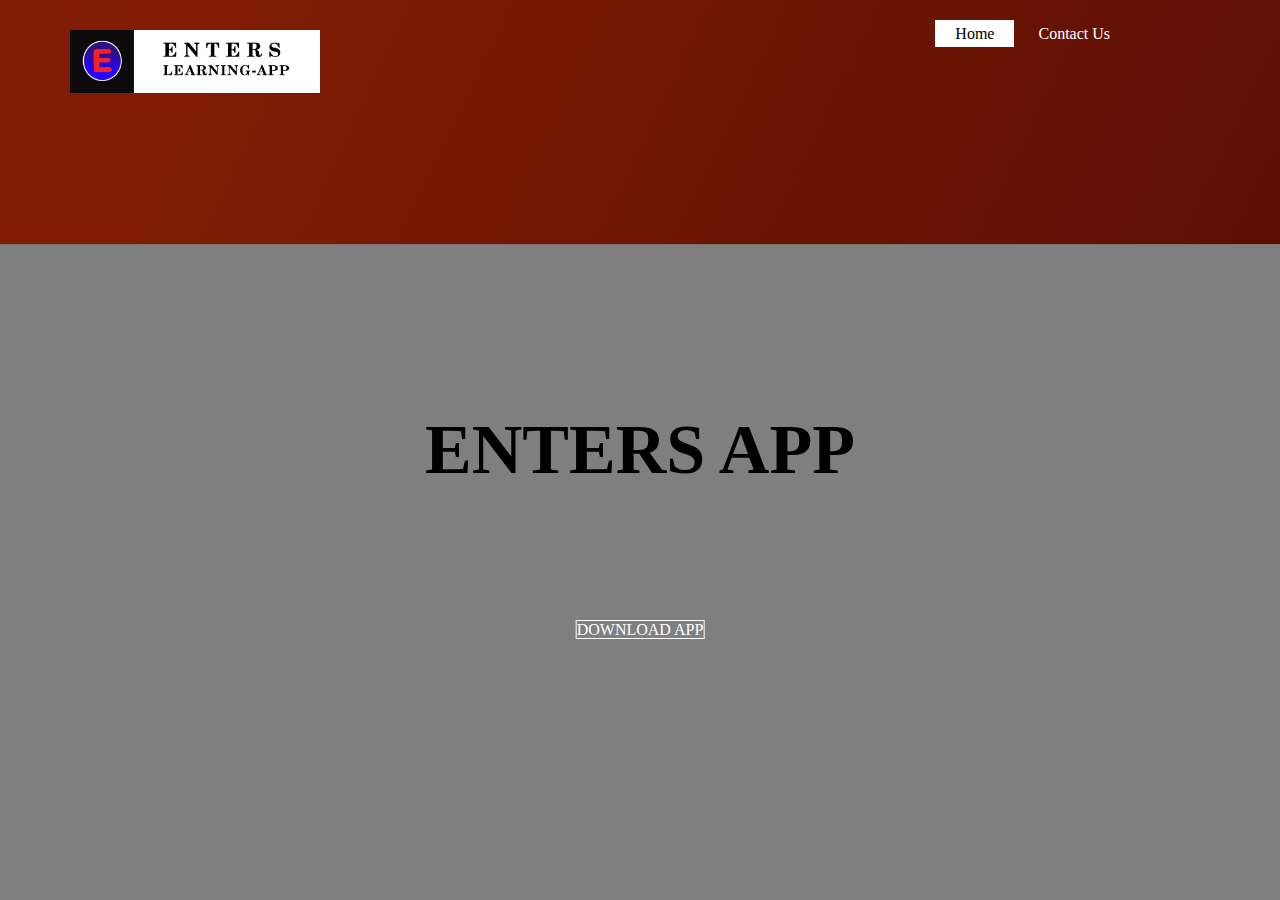
==== index.html @ 51f198b4 "whatsapp acount changed" ====
<!DOCTYPE html>
<html lang="en">
<head>
    <meta charset="UTF-8">
    <meta name="viewport" content="width=device-width, initial-scale=1.0">
    <title>Enters</title>
    <link rel="stylesheet" type="text/css" href="css/style.css">
</head>
<body>
    <header> 
        <div class="logo">
            <img src="logo.png" alt="">
        </div>
        <div class="main">
             <ul>
                 <li class="active"><a href="#">Home</a></li>
                 
              <!-- ok -->
            
                 <li><a href="https://wa.me/919188535251?text=Enters">Contact Us</a></li>
             </ul>
        </div>
        <div class="title">
    <h1>ENTERS APP </h1>
        </div>
        <div class="button">
            <a href="https://drive.google.com/file/d/1h2Rf2p_F2yrJiBC57yJ_47zoRWVi3p6b/view?usp=sharing" class="btn">DOWNLOAD APP</a>
        </div>
    </header>  
</body>
</html>
---- css/style.css ----
*{
    margin: 0;
    padding: 0;
    font-family: Century Gothic;
}

header{
    background-image:linear-gradient(rgba(0,0,0,0.5),rgba(0,0,0,0.5)), url(../page.png);
    height: 100vh;
    background-size: cover;
    background-position: center;
}

ul{
   float: right;
   list-style-type:none; 
   margin-top: 25px;
   margin-right: 150px;
}
ul li{
    display: inline-block;
}
ul li a{
    text-decoration: none;
    color: #fff;
    padding: 5px 20px;
    border:  1px sold transparent;
    transition: 0.6s ease;
  

}

ul li a:hover{
    background-color: #fff;
    color:#000;
}  
ul li.active a{
    background-color: #fff;
    color:#000;
}
.logo img{
    float: left;
    width: 250px;
    height: auto;
    margin-left: 70px;
    margin-top: 30px;

}
.main{
    max-width: 2000px;
    margin: auto;
}
.title{
    position: absolute ;
    top: 50%;
    left: 50%;
    transform: translate(-50%,-50%);
}
 .title h1{
     columns: #000000;;
     font-size: 70px;
 }
 .button{
    position: absolute ; 
    top: 70%;
    left: 50%;
    transform: translate(-50%,-50%);

      
 }
 .btn{
     border: 1px solid #fff;
     padding: px 30px;
     color: #fff;
     text-decoration: none;
     transition: 0.6s ease;
     
 }
 .btn:hover{
    background-color: #fff;
    color:#000;
 }
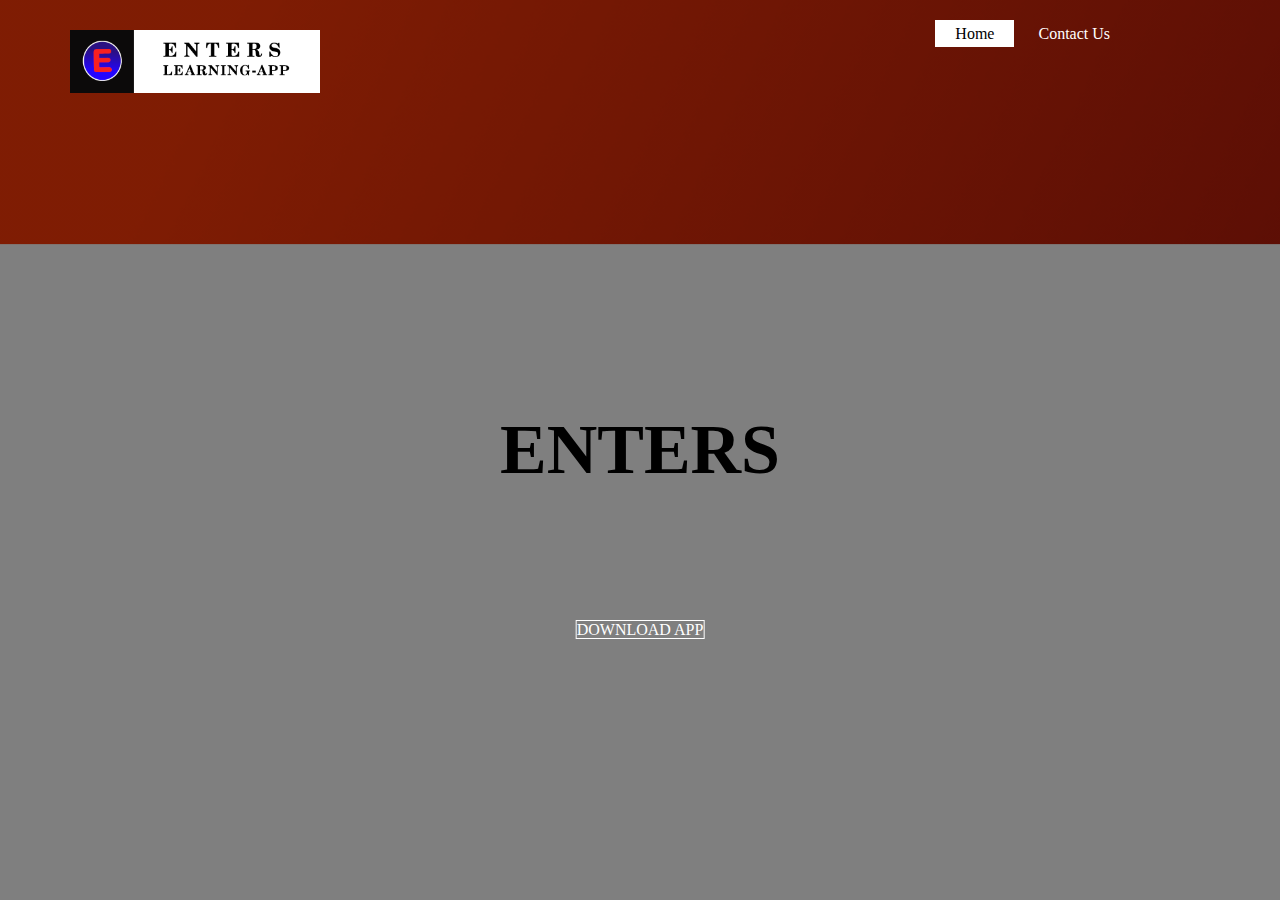
==== commit 5adcbd98: "Update index.html" ====
--- a/index.html
+++ b/index.html
@@ -21,11 +21,11 @@
              </ul>
         </div>
         <div class="title">
-    <h1>ENTERS APP </h1>
+    <h1>ENTERS </h1>
         </div>
         <div class="button">
             <a href="https://drive.google.com/file/d/1h2Rf2p_F2yrJiBC57yJ_47zoRWVi3p6b/view?usp=sharing" class="btn">DOWNLOAD APP</a>
         </div>
     </header>  
 </body>
-</html>+</html>
